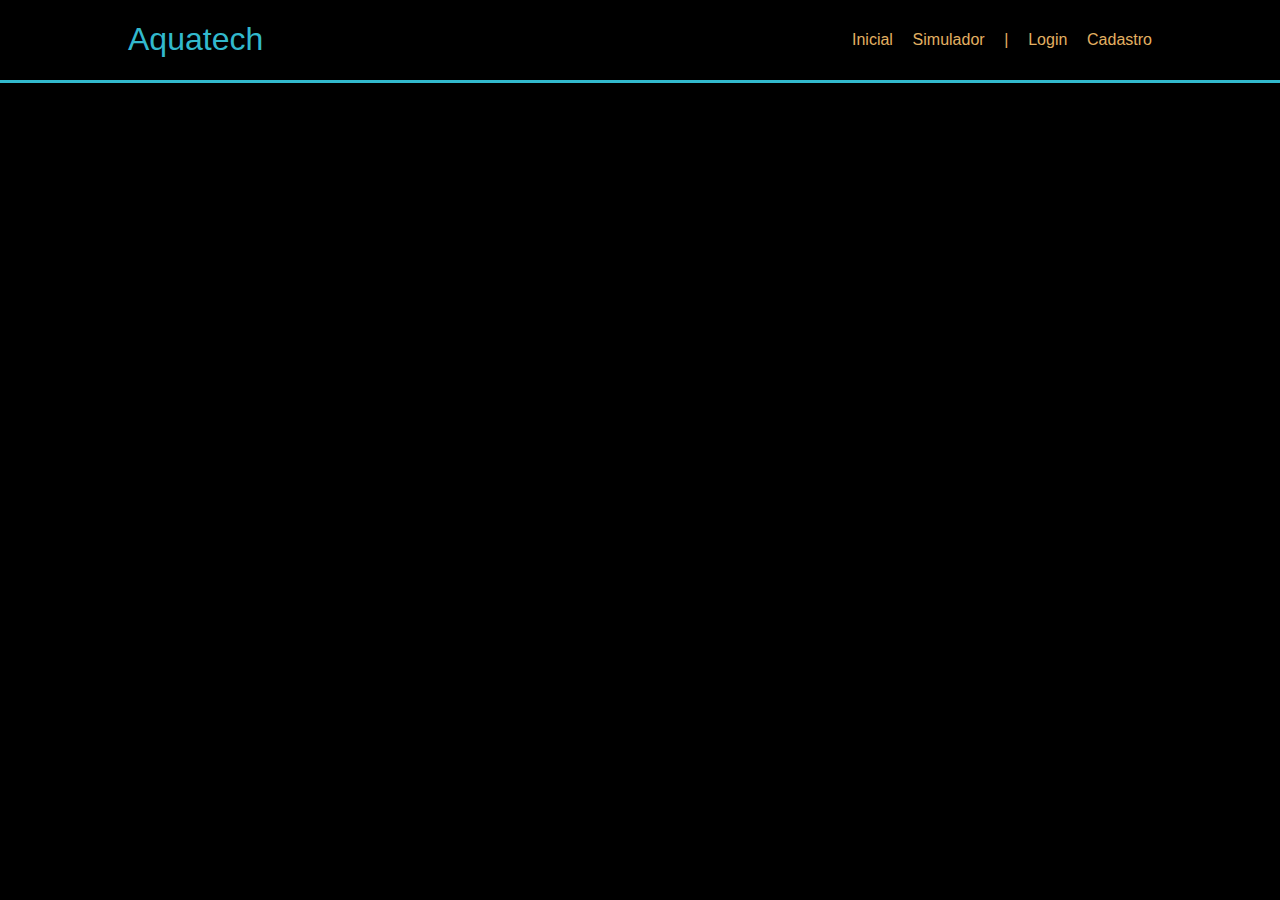
==== index.html @ 7c6bd9b5 "construção da header do site" ====
<!DOCTYPE html>
<html lang="en">
<head>
    <meta charset="UTF-8">
    <meta name="viewport" content="width=device-width, initial-scale=1.0">
    <title>Aquatech</title>
    <link rel="stylesheet" href="STYLE.CSS">
</head>
<body>
    <div class="header">
        <div class="container">
            <h1 class="titulo">Aquatech</h1>
            <ul class="navbar"> 
                <li> Inicial </li>
                <li> Simulador</li>
                <li> | </li>
                <li> Login </li>
                <li> Cadastro </li>

            </ul>
        </div>
    </div>
</body>
</html>
---- STYLE.CSS ----
body {
    margin: 0;
    padding: 0;
    font-family: Verdana, Geneva, Tahoma, sans-serif;
    background-color: black;
}

.titulo {
    color: #32b9cd;
    width: fit-content;
    font-weight: 500;

}

.navbar {
    width: 300px;
    color: #e3b062;
    list-style: none;
    display: flex;
    justify-content: space-between;
    align-items: center;

}

.header {
border-bottom:3px solid #32b9cd ;

}

.container {
    width: 80%;
    margin: auto;
    display: flex;
}

.header .container {
    justify-content: space-between;
}
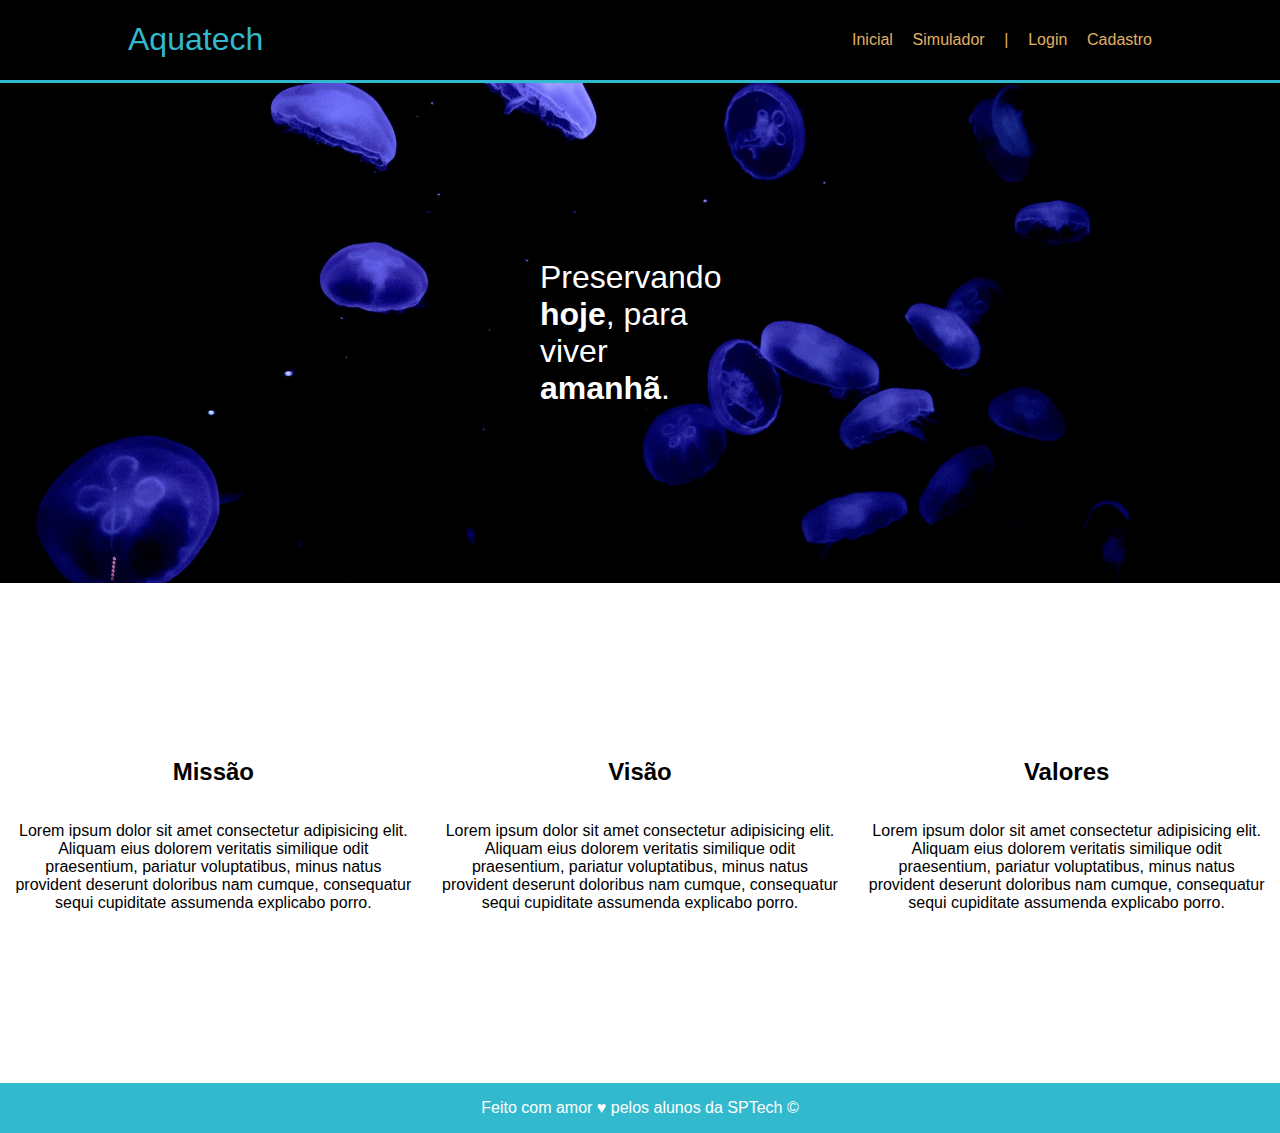
==== commit ecb9f24d: "Atualizando" ====
--- a/index.html
+++ b/index.html
@@ -1,24 +1,84 @@
 <!DOCTYPE html>
 <html lang="en">
+
 <head>
     <meta charset="UTF-8">
     <meta name="viewport" content="width=device-width, initial-scale=1.0">
     <title>Aquatech</title>
     <link rel="stylesheet" href="STYLE.CSS">
 </head>
+
 <body>
     <div class="header">
         <div class="container">
             <h1 class="titulo">Aquatech</h1>
-            <ul class="navbar"> 
+            <ul class="navbar">
                 <li> Inicial </li>
                 <li> Simulador</li>
                 <li> | </li>
                 <li> Login </li>
-                <li> Cadastro </li>
+
+                <a href="./cadastro.html">
+                    <li> Cadastro </li>
+                </a>
+
+
 
             </ul>
         </div>
     </div>
+
+    <!-- BANNER-->
+
+    <div class="banner">
+        <div class="container">
+            <p> Preservando <b>hoje</b>, para viver <b>amanhã</b>.</p>
+        </div>
+    </div>
+
+    <!-- SOCIAL-->
+    <div class="social">
+        <div class="container">
+            <div class="box">
+                <img src="../aquatech-/asses/imagens/imagens/planet-earth_color.png" alt="">
+                <h2>Missão</h2>
+                <p> Lorem ipsum dolor sit amet consectetur adipisicing elit. Aliquam eius dolorem veritatis similique
+                    odit praesentium,
+                    pariatur voluptatibus,
+                    minus natus provident deserunt doloribus nam cumque, consequatur sequi cupiditate assumenda
+                    explicabo porro.</p>
+
+            </div>
+            <div class="box">
+                <img src="../aquatech-/asses/imagens/imagens/growth_color.png" alt="">
+                <h2>Visão</h2>
+                <p> Lorem ipsum dolor sit amet consectetur adipisicing elit. Aliquam eius dolorem veritatis similique
+                    odit praesentium,
+                    pariatur voluptatibus,
+                    minus natus provident deserunt doloribus nam cumque, consequatur sequi cupiditate assumenda
+                    explicabo porro.</p>
+
+            </div>
+            <div class="box">
+                <img src="../aquatech-/asses/imagens/imagens/lightbulb_color.png" alt="">
+                <h2>Valores</h2>
+                <p> Lorem ipsum dolor sit amet consectetur adipisicing elit. Aliquam eius dolorem veritatis similique
+                    odit praesentium,
+                    pariatur voluptatibus,
+                    minus natus provident deserunt doloribus nam cumque, consequatur sequi cupiditate assumenda
+                    explicabo porro.</p>
+
+            </div>
+        </div><!--fecha-->
+    </div>
+
+    <div class="footer">
+        <div class="container">
+            <p>Feito com amor &hearts; pelos alunos da SPTech &copy;</p>
+        </div>
+    </div>
+
+
 </body>
+
 </html>--- a/STYLE.CSS
+++ b/STYLE.CSS
@@ -22,6 +22,15 @@
 
 }
 
+.navbar a{
+    color: #e3b062;
+    text-decoration: none;
+}
+
+.navbar a:hover{
+    color: #32b9cd;
+}
+
 .header {
 border-bottom:3px solid #32b9cd ;
 
@@ -37,5 +46,57 @@
     justify-content: space-between;
 }
 
+.banner{
+    background-image: url("./asses/imagens/imagens/bg-jelly-fish-para_outras_pags.png");
+    height: 500px;
+    color: white;
+    
+}
 
+.banner .container{
+    justify-content: center;
+    align-items: center;
+    height: 100%;
+}
 
+.banner .container p{
+    font-size: 32px;
+    width: 200px;
+}
+
+.social{
+    background-color: white;
+    height: 500px;
+}
+
+.social .container{
+    align-items: center;
+    height: 100%;
+    justify-content: space-around;
+    width: 100%;
+}
+
+.social .container .box{
+    display: flex;
+    flex-direction: column;
+    align-items: center;
+    text-align: center;
+}
+.social .container .box img{
+    width: 100px;
+}
+
+.social .container .box p{
+width: 400px;
+}
+
+.footer{
+    background-color: #32b9cd;
+    color: white;
+}
+
+.footer .container{
+    justify-content: center;
+    text-align: center;
+
+}